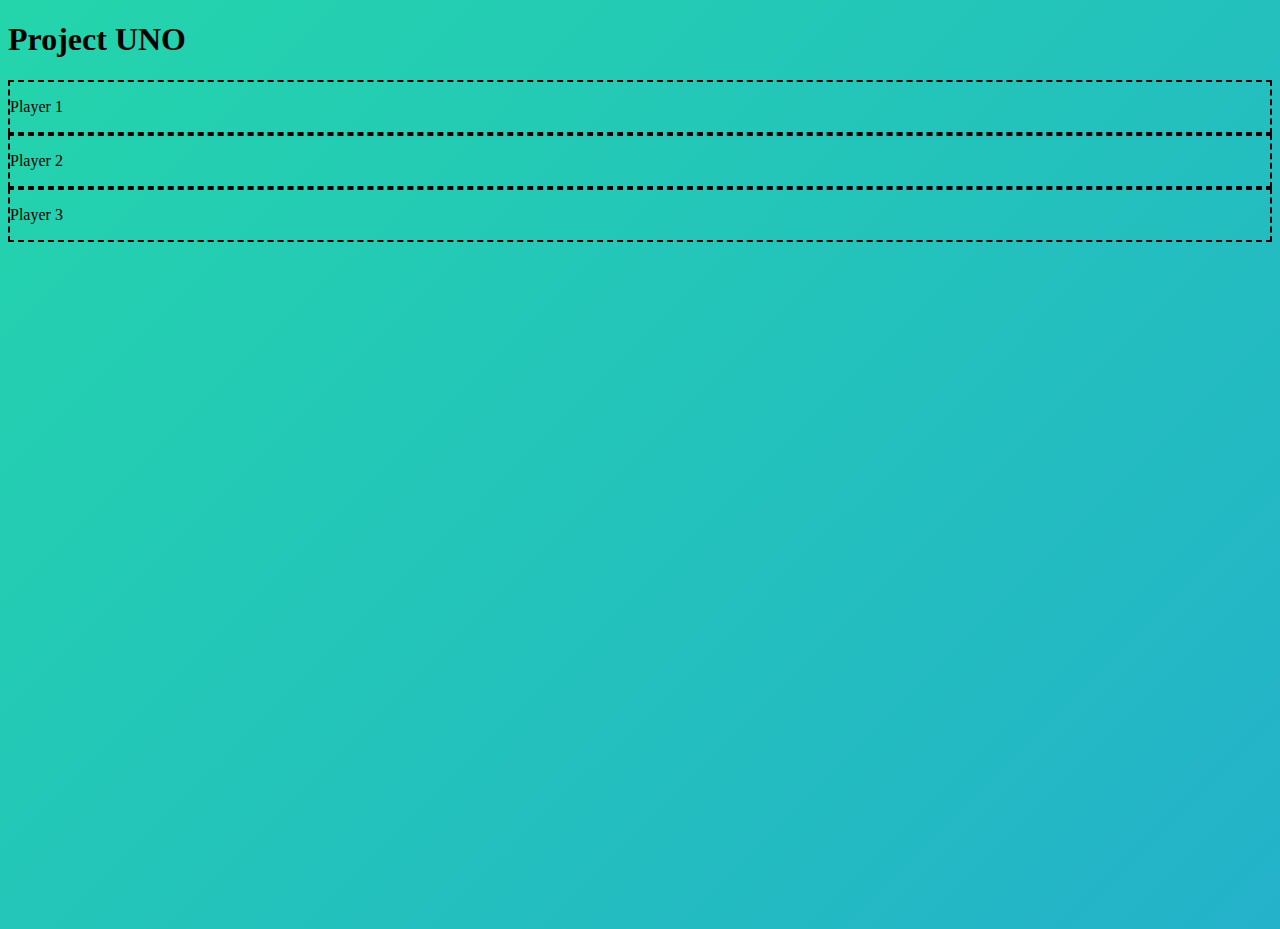
==== Game Master/index.html @ 7b1ec009 "kártyák, alap html+css" ====
<!doctype html>
<html lang="hu">
  <head>
    <meta charset="utf-8">
    <meta name="viewport" content="width=device-width, initial-scale=1">
    <link href="https://cdn.jsdelivr.net/npm/bootstrap@5.0.2/dist/css/bootstrap.min.css" rel="stylesheet" integrity="sha384-EVSTQN3/azprG1Anm3QDgpJLIm9Nao0Yz1ztcQTwFspd3yD65VohhpuuCOmLASjC" crossorigin="anonymous">
    <link rel="stylesheet" href="css/index.css">
    <title>[Alpha] Project UNO</title>
  </head>
  <body>
    <div class="container">
        <h1>Project UNO</h1>
    </div>
    <div class="container-fluid playerek">
        <div class="row">
            <div class="col player1 keret">
                <p>Player 1</p>
            </div>
            <div class="col player2 keret">
                <p>Player 2</p>
            </div>
            <div class="col player3 keret">
                <p>Player 3</p>
            </div>
        </div>
        
    </div>
    
    
    <script src="https://cdn.jsdelivr.net/npm/bootstrap@5.0.2/dist/js/bootstrap.bundle.min.js" integrity="sha384-MrcW6ZMFYlzcLA8Nl+NtUVF0sA7MsXsP1UyJoMp4YLEuNSfAP+JcXn/tWtIaxVXM" crossorigin="anonymous"></script>
  </body>
</html>
---- Game Master/css/index.css ----
body {
	background: linear-gradient(-45deg, #ee7752, #e73c7e, #23a6d5, #23d5ab);
	background-size: 400% 400%;
	animation: gradient 15s ease infinite;
	height: 100vh;
}

@keyframes gradient {
	0% {
		background-position: 0% 50%;
	}
	50% {
		background-position: 100% 50%;
	}
	100% {
		background-position: 0% 50%;
	}
}
.keret{
    border-style: dashed;
    border-width: 2px;
}
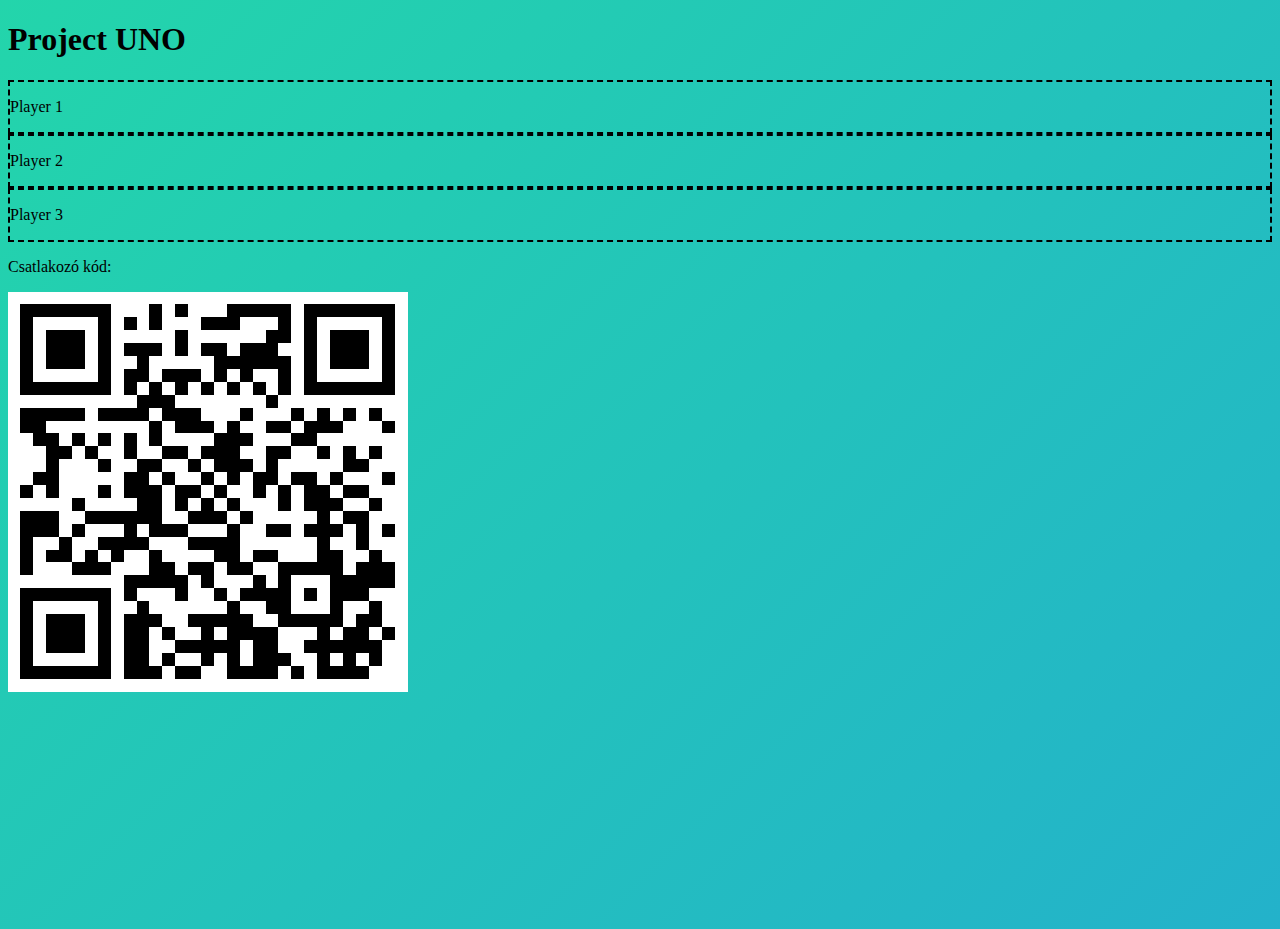
==== commit 032393a5: "qr kód" ====
--- a/Game Master/index.html
+++ b/Game Master/index.html
@@ -11,19 +11,31 @@
     <div class="container">
         <h1>Project UNO</h1>
     </div>
+
     <div class="container-fluid playerek">
         <div class="row">
             <div class="col player1 keret">
-                <p>Player 1</p>
+                <p class="display-6">Player 1</p>
             </div>
             <div class="col player2 keret">
-                <p>Player 2</p>
+                <p class="display-6">Player 2</p>
             </div>
             <div class="col player3 keret">
-                <p>Player 3</p>
+                <p class="display-6">Player 3</p>
+            </div>
+        </div>      
+    </div>
+    <div class="container">
+        <div class="row">
+            <div class="col">
+                <p class="display-1">Csatlakozó kód:</p>
             </div>
         </div>
-        
+        <div class="row">
+            <div class="col">
+                <img src="pics/qrcode.png">
+            </div>
+        </div>
     </div>
     
     
